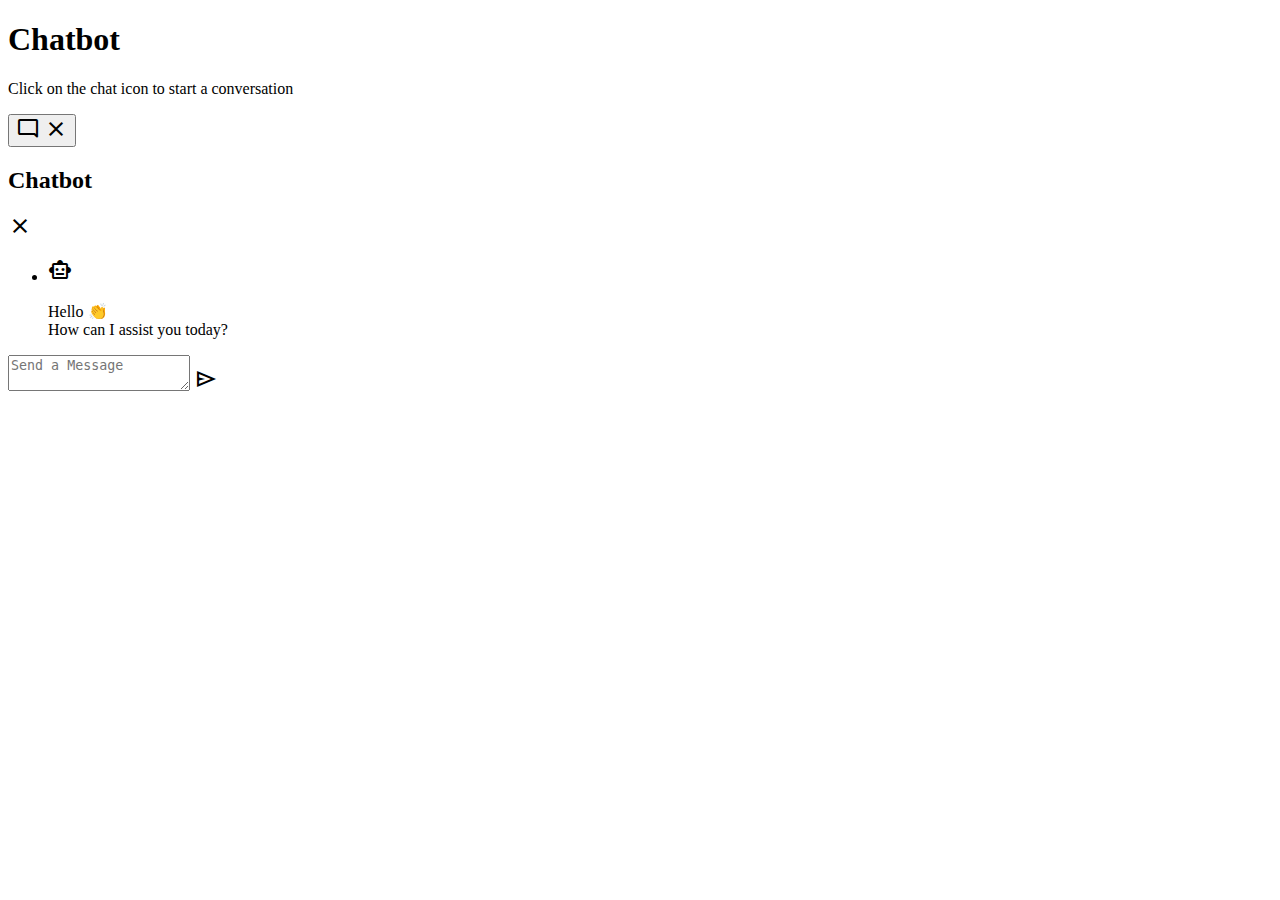
==== index1.html @ a2bea51c "update" ====
<!DOCTYPE html>
<html lang="en">
  <head>
    <meta charset="UTF-8" />
    <meta name="viewport" content="width=device-width, initial-scale=1.0" />
    <title>Chatbot</title>
    <link rel="stylesheet" href="styles.css" />
    <script src="script.js" defer></script>
    <link
      rel="stylesheet"
      href="https://fonts.googleapis.com/css2?family=Material+Symbols+Outlined:opsz,wght,FILL,GRAD@20..48,100..700,0..1,-50..200"
    />
    <link
      rel="stylesheet"
      href="https://fonts.googleapis.com/css2?family=Material+Symbols+Rounded:opsz,wght,FILL,GRAD@48,400,1,0"
    />
  </head>
  <body>
    <div class="welcome">
      <h1>Chatbot</h1>
      <p>Click on the chat icon to start a conversation</p>
    </div>
    <div class="container">
      <button class="chatbot-toggler">
        <span class="material-symbols-rounded">mode_comment</span>
        <span class="material-symbols-outlined">close</span>
      </button>
      <div class="chatbot">
        <header>
          <h2>Chatbot</h2>
          <span class="close-btn material-symbols-outlined">close</span>
        </header>
        <ul class="chatbox">
          <li class="chat incoming">
            <span class="material-symbols-outlined">smart_toy</span>
            <p>Hello &#128079; <br />How can I assist you today?</p>
          </li>
          <!-- <li class="chat outgoing">
            <p>Lorem ipsum dolor sit amet consectetur adipisicing elit.</p>
            </li> -->
        </ul>

        <div class="chat-input">
          <textarea
            placeholder="Send a Message"
            spellcheck="false"
            required
          ></textarea>
          <span id="send-btn" class="material-symbols-outlined">send</span>
        </div>
      </div>
    </div>
  </body>
</html>
---- styles.css ----
/* Custom Animations */
@keyframes fadeIn {
    from {
      opacity: 0;
      transform: translateY(20px);
    }
    to {
      opacity: 1;
      transform: translateY(0);
    }
  }
  
  @keyframes fadeOut {
    from {
      opacity: 1;
      transform: translateY(0);
    }
    to {
      opacity: 0;
      transform: translateY(-20px);
    }
  }
  
  /* Animation Classes */
  .fade-in {
    animation: fadeIn 1s ease-out forwards;
  }
  
  .fade-out {
    animation: fadeOut 1s ease-out forwards;
  }
  
  /* Utility Classes for Smooth Toggling */
  /* Visible elements with fade‑in effect */
  .visible-section {
    display: block; /* Adjust if using flex, grid, etc. */
    opacity: 1;
    transform: translateY(0);
    transition: opacity 0.5s ease-out, transform 0.5s ease-out;
  }
  
  /* Smoothly hide an element before removal */
  .hidden-transition {
    opacity: 0;
    transform: translateY(20px);
    transition: opacity 0.5s ease-out, transform 0.5s ease-out;
  }
  
  /* Default state for non‑active sections */
  .hidden-section {
    display: none;
  }
  
  /* Multi‑Step Form Specific Styles */
  .step {
    margin-bottom: 1.5rem;
  }
  
  /* Optional: Navigation button container for multi‑step forms */
  .step-navigation {
    display: flex;
    justify-content: space-between;
    margin-top: 1rem;
  }
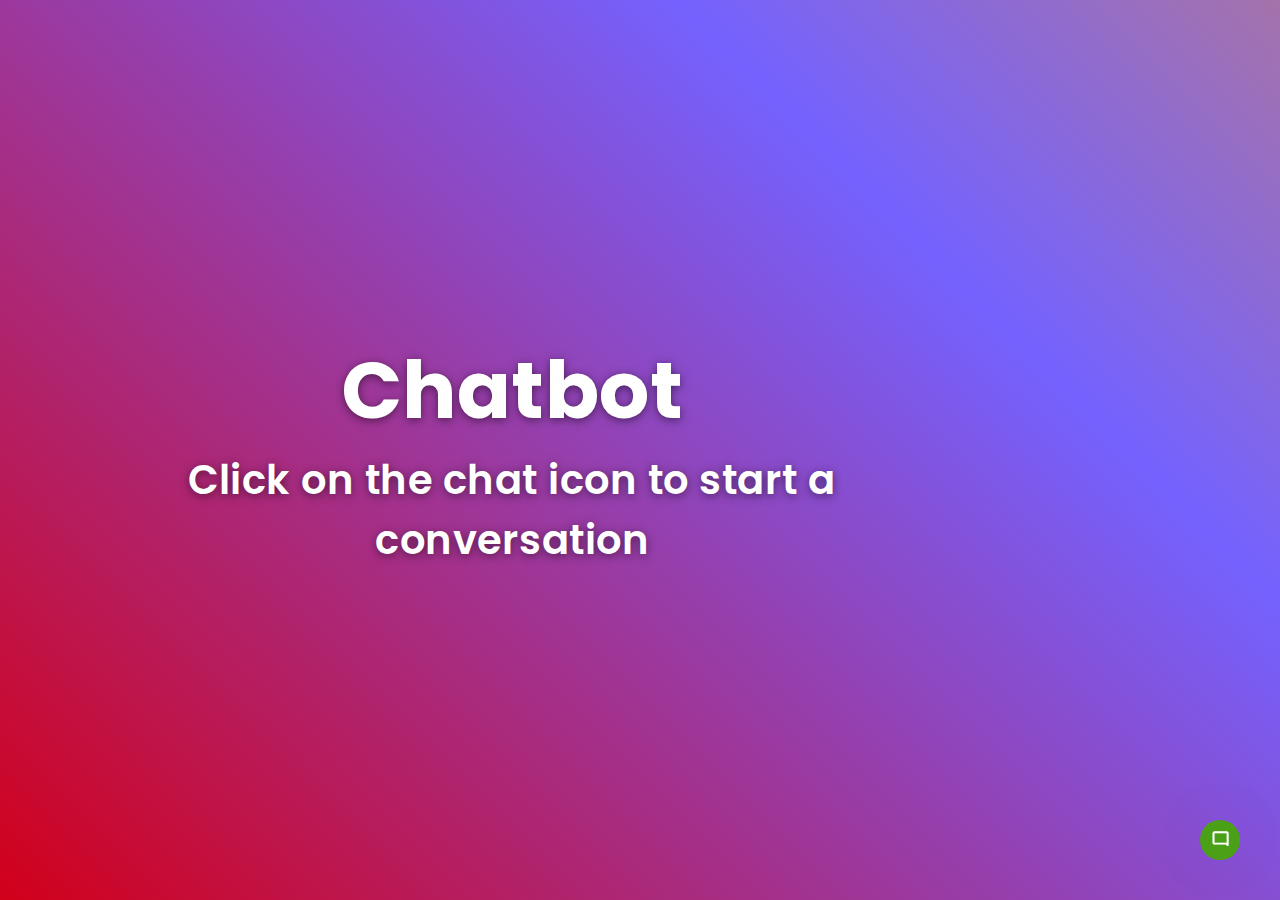
==== commit 59b46a38: "update" ====
--- a/index1.html
+++ b/index1.html
@@ -4,8 +4,8 @@
     <meta charset="UTF-8" />
     <meta name="viewport" content="width=device-width, initial-scale=1.0" />
     <title>Chatbot</title>
-    <link rel="stylesheet" href="styles.css" />
-    <script src="script.js" defer></script>
+    <link rel="stylesheet" href="styles1.css" />
+    <script src="script1.js" defer></script>
     <link
       rel="stylesheet"
       href="https://fonts.googleapis.com/css2?family=Material+Symbols+Outlined:opsz,wght,FILL,GRAD@20..48,100..700,0..1,-50..200"
--- a/styles1.css
+++ b/styles1.css
@@ -0,0 +1,371 @@
+@import url("https://fonts.googleapis.com/css2?family=Poppins:ital,wght@0,400;0,500;0,600;1,700&display=swap");
+
+* {
+  margin: 0;
+  padding: 0;
+  box-sizing: border-box;
+  font-family: "Poppins", sans-serif;
+}
+
+.welcome {
+  position: absolute;
+  top: 50%;
+  left: 40%;
+  transform: translate(-50%, -50%);
+  text-align: center;
+  color: #fff;
+  font-size: 2.5rem;
+  font-weight: 600;
+  letter-spacing: 0.5px;
+  text-shadow: 0 2px 10px rgba(0, 0, 0, 0.5);
+  z-index: 1;
+  @media (max-width: 991px) {
+    font-size: 2rem;
+  }
+  @media (max-width: 767px) {
+    font-size: 1.5rem;
+  }
+  @media (max-width: 575px) {
+    font-size: 1.2rem;
+  }
+  @media (max-width: 375px) {
+    font-size: 1rem;
+  }
+  @media (max-width: 320px) {
+    font-size: 0.8rem;
+  }
+}
+
+.container {
+  height: 100vh;
+  width: 100%;
+  background: linear-gradient(45deg, #d2001a, #7462ff, #f48e21, #23d5ab);
+  background-size: 300%, 300%;
+  animation: color 12s ease-in-out infinite;
+}
+
+@keyframes color {
+  0% {
+    background-position: 0 50%;
+  }
+  50% {
+    background-position: 100% 50%;
+  }
+  100% {
+    background-position: 0 50%;
+  }
+}
+
+.chatbot-toggler {
+  position: fixed;
+  bottom: 40px;
+  right: 40px;
+  outline: none;
+  border: none;
+  height: 40px;
+  width: 40px;
+  display: flex;
+  cursor: pointer;
+  align-items: center;
+  justify-content: center;
+  border-radius: 50%;
+  background: #4aa017;
+  transition: all 0.2s ease;
+  box-shadow: 0 0 128px 0 rgba(0, 0, 0, 0.1),
+    0 32px 64px -48px rgba(0, 0, 0, 0.5);
+  &:hover {
+    background: #4aa017;
+  }
+  svg path {
+    fill: #fff;
+  }
+  @media (max-width: 991px) {
+    bottom: 20px;
+    right: 20px;
+  }
+  @media (max-width: 767px) {
+    bottom: 20px;
+    right: 20px;
+  }
+  @media (max-width: 575px) {
+    bottom: 20px;
+    right: 20px;
+  }
+  @media (max-width: 375px) {
+    bottom: 20px;
+    right: 20px;
+  }
+  @media (max-width: 320px) {
+    bottom: 20px;
+    right: 20px;
+  }
+}
+body.show-chatbot .chatbot-toggler {
+  transform: rotate(90deg);
+  background: #4aa017;
+}
+.chatbot-toggler span {
+  color: #fff;
+  position: absolute;
+  font-size: 1.2rem;
+  font-weight: 600;
+  transition: all 0.2s ease;
+}
+.chatbot-toggler span:last-child,
+body.show-chatbot .chatbot-toggler span:first-child {
+  opacity: 0;
+}
+body.show-chatbot .chatbot-toggler span:last-child {
+  opacity: 1;
+}
+
+.chatbot {
+  position: fixed;
+  right: 70px;
+  bottom: 80px;
+  overflow: hidden;
+  width: 340px;
+  height: 520px;
+  transform: scale(0.5);
+  opacity: 0;
+  pointer-events: none;
+  background: #fff;
+  transform-origin: bottom right;
+  border-radius: 15px;
+  box-shadow: 0 0 128px 0 rgba(0, 0, 0, 0.1),
+    0 32px 64px -48px rgba (0, 0, 0, 0.5);
+  transition: all 0.1s ease;
+}
+
+body.show-chatbot .chatbot {
+  opacity: 1;
+  pointer-events: auto;
+  transform: scale(1);
+}
+
+/* ChatBot */
+.chatbot header {
+  background: #4aa017;
+  position: relative;
+  color: #fff;
+  padding: 15px 0;
+  text-align: center;
+  border-radius: 15px 15px 0 0;
+  box-shadow: 0 2px 10px rgba(0, 0, 0, 0.1);
+}
+
+.chatbot header span {
+  position: absolute;
+  right: 15px;
+  top: 50%;
+  display: none;
+  cursor: pointer;
+  transform: translateY(-50%);
+}
+@media screen and (max-width: 992px) {
+  .chatbot header span {
+    display: block;
+  }
+}
+.chatbot header span svg {
+  height: 20px;
+  width: 20px;
+  fill: #fff;
+}
+.chatbot header span:hover {
+  opacity: 0.8;
+}
+.chatbot header span:first-child {
+  right: 55px;
+}
+.chatbot header span:last-child {
+  right: 15px;
+}
+
+.chatbot header h2 {
+  color: #fff;
+  font-size: 1.4rem;
+  font-weight: 600;
+  letter-spacing: 0.5px;
+}
+.chatbot .chatbox {
+  overflow-y: auto;
+  padding: 15px 10px 8px;
+  height: 400px;
+  background: #fff;
+  border-radius: 0 0 15px 15px;
+  box-shadow: 0 0 2px rgba(0, 0, 0, 0.1);
+}
+.chatbox .chat {
+  display: flex;
+  list-style: none;
+  margin: -1px 0 0;
+}
+.chatbot :where(.chatbox, textarea)::-webkit-scrollbar {
+  width: 6px;
+}
+.chatbot :where(.chatbox, textarea)::-webkit-scrollbar-track {
+  background: #fff;
+  border-radius: 25px;
+}
+.chatbot :where(.chatbox, textarea)::-webkit-scrollbar-thumb {
+  background: #ccc;
+  border-radius: 25px;
+}
+.chatbot :where(.chatbox, textarea)::-webkit-scrollbar-thumb:hover {
+  background: #b3b3b3;
+}
+
+.chatbox .incoming span {
+  height: 30px;
+  width: 30px;
+  color: #fff;
+  align-self: flex-end;
+  background: #4aa017;
+  text-align: center;
+  line-height: 32px;
+  border-radius: 5px;
+  margin: 0 8px 2px 0;
+}
+
+.chatbox .outgoing {
+  margin: 20px 0;
+  justify-content: flex-end;
+  font-size: 0.8rem;
+}
+.chatbox .chat p {
+  color: #fff;
+  font-size: 0.9rem;
+  max-width: 75%;
+  padding: 5px 10px;
+  border-radius: 10px 10px 0 10px;
+  background: #4aa017;
+  line-height: 1.3;
+  box-shadow: 0 0 2px rgba(0, 0, 0, 0.1);
+}
+
+.chatbox .incoming p {
+  color: black;
+  font-size: 0.9rem;
+  background: #f2f2f2;
+  border-radius: 10px 10px 10px 0;
+  text-align: left;
+  box-shadow: 0 0 2px rgba(0, 0, 0, 0.1);
+}
+
+.chatbox .chat p.error {
+  color: #721c24;
+  background: #f8d7da;
+}
+
+.chatbox .chat p.error::before {
+  content: "!";
+  color: #721c24;
+  font-weight: 600;
+  margin-right: 5px;
+}
+
+.chatbox .chat p.error::after {
+  content: "!";
+  color: #721c24;
+  font-weight: 600;
+  margin-left: 5px;
+}
+
+.chatbox .chat p.error {
+  color: #721c24;
+  background: #f8d7da;
+}
+@media (max-width: 375px) and (-webkit-min-device-pixel-ratio: 2),
+  (max-width: 375px) and (min-device-pixel-ratio: 2) {
+  .chatbox .chat p.error {
+    background: #f8d7da;
+    color: #721c24;
+  }
+}
+
+.chatbot .chat-input {
+  position: absolute;
+  bottom: 0;
+  width: 100%;
+  display: flex;
+  gap: 5px;
+  background: #fff;
+  padding: 5px 20px;
+  border-top: 1px solid #ccc;
+}
+
+.chat-input textarea {
+  height: 55px;
+  width: 100%;
+  border: none;
+  outline: none;
+  font-size: 0.95rem;
+  resize: none;
+  padding: 16px 15px 16px 0;
+  border-radius: 5px;
+  box-shadow: 0 0 2px rgba(0, 0, 0, 0.1);
+}
+
+.chat-input span {
+  align-self: flex-end;
+  height: 40px;
+  line-height: 55px;
+  color: #4aa017;
+  font-size: 1.35rem;
+  cursor: pointer;
+  visibility: hidden;
+  transition: 0.3s ease;
+  justify-content: flex-end;
+}
+
+.chat-input textarea:valid ~ span {
+  visibility: visible;
+}
+@media (max-width: 767px) {
+  .chatbot {
+    width: 100%;
+    height: 100%;
+    border-radius: 0;
+    bottom: 0;
+    right: 0;
+  }
+  .chatbot header {
+    border-radius: 0;
+  }
+  .chatbot .chat-input {
+    position: relative;
+  }
+  .chatbot .chat-input textarea {
+    padding: 16px 15px 16px 0;
+  }
+  .chatbot .chat-input span {
+    height: 55px;
+    line-height: 55px;
+    font-size: 1.35rem;
+  }
+}
+
+@media (max-width: 575px) {
+  .chatbot {
+    width: 100%;
+    height: 100%;
+    border-radius: 0;
+    bottom: 0;
+    right: 0;
+  }
+  .chatbot header {
+    border-radius: 0;
+  }
+  .chatbot .chat-input {
+    position: relative;
+  }
+  .chatbot .chat-input textarea {
+    padding: 16px 15px 16px 0;
+  }
+  .chatbot .chat-input span {
+    height: 55px;
+    line-height: 55px;
+    font-size: 1.35rem;
+  }
+}
